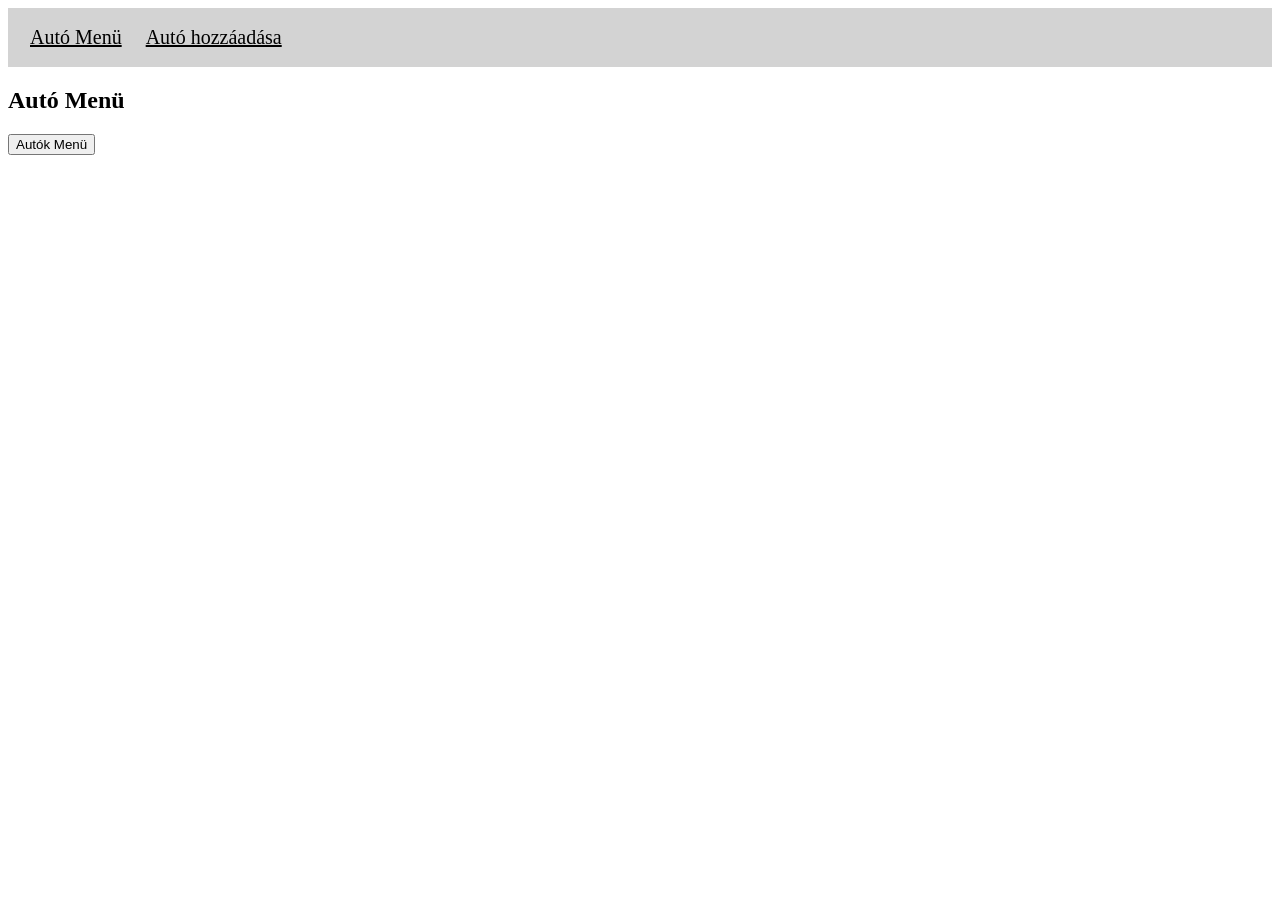
==== index.html @ 2132a19e "Initial commit A módosítás és a törlés készen van még, a létrehozás és a szépítés még hiányzik" ====
<!DOCTYPE html>
<html lang="hu">
<head>
    <meta charset="UTF-8">
    <meta name="viewport" content="width=device-width, initial-scale=1.0">
    <title>Autó Menü</title>
    <link rel="stylesheet" href="style.css">
</head>
<body>
    
    <div>
        <h2>Autó Menü</h2>
        <button id="send-btn">Autók Menü</button>
    </div>
    

    

    <div id="result"></div>

    <script src="app.js"></script>
    <script>
        let modositas = false;
        async function loadDB(){
            try{
                const res = await fetch(`https://iit-playground.arondev.hu/api/${NeptunCode}/car`,{
                    method: 'GET',
                    headers: {
                        'Content-Type': 'application/json'
                    }
                });
                const data = await res.json();
                console.log(data);

                const resultDiv = document.querySelector('#result');
                resultDiv.innerHTML = '';
                for(const car of data){
                    const carHtml = `
                    
                        <div class="card" data="${car.id}">
                            <a href="adatlap.html?id=${car.id}">${car.brand +" "+ car.model}</a>

                            
                            <p><strong>Gyártó:</strong> ${car.brand}</p>
                            <p><strong>Gyártás dátuma:</strong> ${car.dayOfCommission}</p>
                            <p><strong>Hajtás:</strong> ${car.electric ? "Elektromos" : "Benzines"}</p>
                            <p><strong>Fogyasztás:</strong> ${car.fuelUse.toFixed(2)} L</p>
                            <p><strong>Model: </strong> ${car.model}</p>
                            <p><strong>Tulajdonos:</strong> ${car.owner}</p>
                            <button onclick="modifyCar(${car.id})" id="modify" class="btn-primary">Módosítás</button>
                            <button onclick="deleteCar(${car.id})" id="delete" class="btn-danger">Törlés</button>
                            </div>
                    `;
                    resultDiv.innerHTML += carHtml;
                }

            }catch(err){
                console.log("Hiba az adatok betöltése során:" + err);
                alert("Hiba az adatok betöltésekor.");
            }
        }

        async function modifyCar(id){
            if(modositas){
                alert("Nem lehet többet módosítani mint 1 kocsi:(");
                return;
            }
            modositas = true;

            console.log(`Módosítandó autó ID: ${id}`);
            let data;

            try{
                const res = await fetch(`https://iit-playground.arondev.hu/api/${NeptunCode}/car/${id}`,{
                    method: 'GET',
                    headers: {
                        'Content-Type': 'application/json'
                    }
                });
                data = await res.json();


                if(!res.ok){
                    alert("Hiba az autó lekérdezése során!");
                }


            }catch(err){
                console.log("Hiba az adatok betöltése során:" + err);
                alert("Hiba az adatok betöltésekor.");
            }


            const TargetDiv = document.querySelector(`.card[data="${id}"]`);
            TargetDiv.innerHTML = `
                            <p><strong>${data.brand +" "+ data.model}</strong></p>
                            <p><strong>Gyártó: </strong><input type="text" id="brand" value="${data.brand}"></p>
                            <p><strong>Gyártás dátuma: </strong><input type="date" id="dayOfCommission" value="${data.dayOfCommission}"></p>
                            <p><strong>Hajtás: </strong><input type="text" id="electric" value="${data.electric ? "Elektromos" : "Benzines"}"></p>
                            <p><strong>Fogyasztás: </strong><input type="text" id="fuelUse" value="${data.fuelUse.toFixed(2)}"> L</p>
                            <p><strong>Model: </strong><input type="text" id="model" value="${data.model}"></p>
                            <p><strong>Tulajdonos: </strong><input type="text" id="owner" value="${data.owner}"></p>
                            <button id="save" class="btn-primary btn-save">Mentés</button>
            `

            const SaveGomb = document.querySelector('#save');
            SaveGomb.addEventListener('click',async () => {
                const BrandTartalom = document.querySelector('#brand').value.trim();
                const DayOfCommissionTartalom = document.querySelector('#dayOfCommission').value;
                const ElectricTartalom = document.querySelector('#electric').value;
                const fuelUseTartalom = parseFloat(document.querySelector('#fuelUse').value);
                const modelTartalom = document.querySelector('#model').value;
                const ownerTartalom = document.querySelector('#owner').value;

                const kocsilista = ['Toyota', 'Honda', 'Ford', 'Chevrolet', 'Nissan', 'BMW', 'Mercedes-Benz', 'Volkswagen', 'Audi', 'Hyundai', 'Kia', 'Subaru', 'Lexus', 'Mazda', 'Tesla', 'Jeep', 'Porsche', 'Volvo', 'Jaguar', 'Land Rover', 'Mitsubishi', 'Ferrari', 'Lamborghini'];

                if(!(kocsilista.includes(BrandTartalom))){
                    alert("Nem létezik ilyen gyártó!");
                    return;
                }

                if(!(ElectricTartalom.toLowerCase() == "elektromos" || ElectricTartalom.toLowerCase() == "benzines")){
                    alert("A hajtás csak Elektromos vagy Benzines lehet!");
                    return;
                }

                if(ElectricTartalom.toLowerCase() == "elektromos" && fuelUseTartalom != 0){
                    alert("Elektromos kocsi fogyasztása csak 0 lehet!");
                    return;
                }

                if(ElectricTartalom.toLowerCase() == "benzines" && fuelUseTartalom == 0){
                    alert("Benzines kocsi fogyasztása nem lehet 0!");
                    return;
                }

                const package = {
                    id : id,
                    brand : BrandTartalom,
                    dayOfCommission : DayOfCommissionTartalom,
                    electric : ElectricTartalom.toLowerCase() === "elektromos" ? true : false,
                    fuelUse : fuelUseTartalom,
                    model : modelTartalom,
                    owner : ownerTartalom
                }


                try{
                const res = await fetch(`https://iit-playground.arondev.hu/api/${NeptunCode}/car`,{
                    method: 'PUT',
                    headers: {
                        'Content-Type': 'application/json'
                    },
                    body : JSON.stringify(package)
                });
                if(!res.ok){
                    alert("Hiba az autó lekérdezése során!");
                    return;
                }

            }catch(err){
                console.log("Hiba az adatok betöltése során:" + err);
                alert("Hiba az adatok betöltésekor.");
            }

                alert("Módosítás sikeresen megtörtént!");
                loadDB();
                modositas = false;
            })
        }
        

        async function deleteCar(id){
            console.log(id + "id kocsi törlése");
            try{
                const res = await fetch(`https://iit-playground.arondev.hu/api/${NeptunCode}/car/${id}`,{
                    method: 'DELETE',
                    headers: {
                        'Content-Type': 'application/json'
                    }
                });

                if(!res.ok){
                    alert("Hiba az autó törlése során!: " + res.status);
                }else{
                    alert("ID: " + id + " kocsi sikeresen törölve!");
                    loadDB();
                }
                


            }catch(err){
                console.log("Hiba az autó törlése során a kérelemben: " + err);
                alert("Hiba az autó törlése során a kérelemben: " + err);
            }
        }


        const LekerdezesGomb = document.querySelector('#send-btn');
        LekerdezesGomb.addEventListener('click', () => {
            loadDB();
        })

    </script>
</body>
</html>
---- style.css ----
.navbar {
    background-color: lightgrey;
    padding: 10px;
    display: flex;
    justify-content: flex-start;
    align-items: center;
}

.navbar a {
    padding: 8px 12px;
    color: black;
    font-size: 20px;
}

.navbar a:hover {
    background-color: rgba(255, 255, 255, 0.2);
    border-radius: 4px;
}

p {
    margin: 5px 0;
}

.card {
    background: white;
    padding: 15px;
    border-radius: 5px;
    box-shadow: 0 2px 4px rgba(0, 0, 0, 0.1);
    margin-bottom: 15px;
}

.adatlap {
    max-width: 500px;
    margin: 20px auto;
    padding: 20px;
    font-size: larger;
}

.adatlap img {
    display: block;
    margin: 0 auto 10px;
    width: 50%;
}

.btn {
    display: inline-block;
    padding: 8px 16px;
    margin: 5px;
    font-size: 16px;
    text-align: center;
    border: none;
    cursor: pointer;
    border-radius: 4px;
}

.btn-primary {
    background-color: #007bff;
    color: white;
}

.btn-secondary {
    background-color: #6c757d;
    color: white;
}

.btn-danger {
    background-color: #dc3545;
    color: white;
}

.btn-save {
    background-color: #35dc35;
    color: white;
}

.btn:hover {
    opacity: 0.8;
}
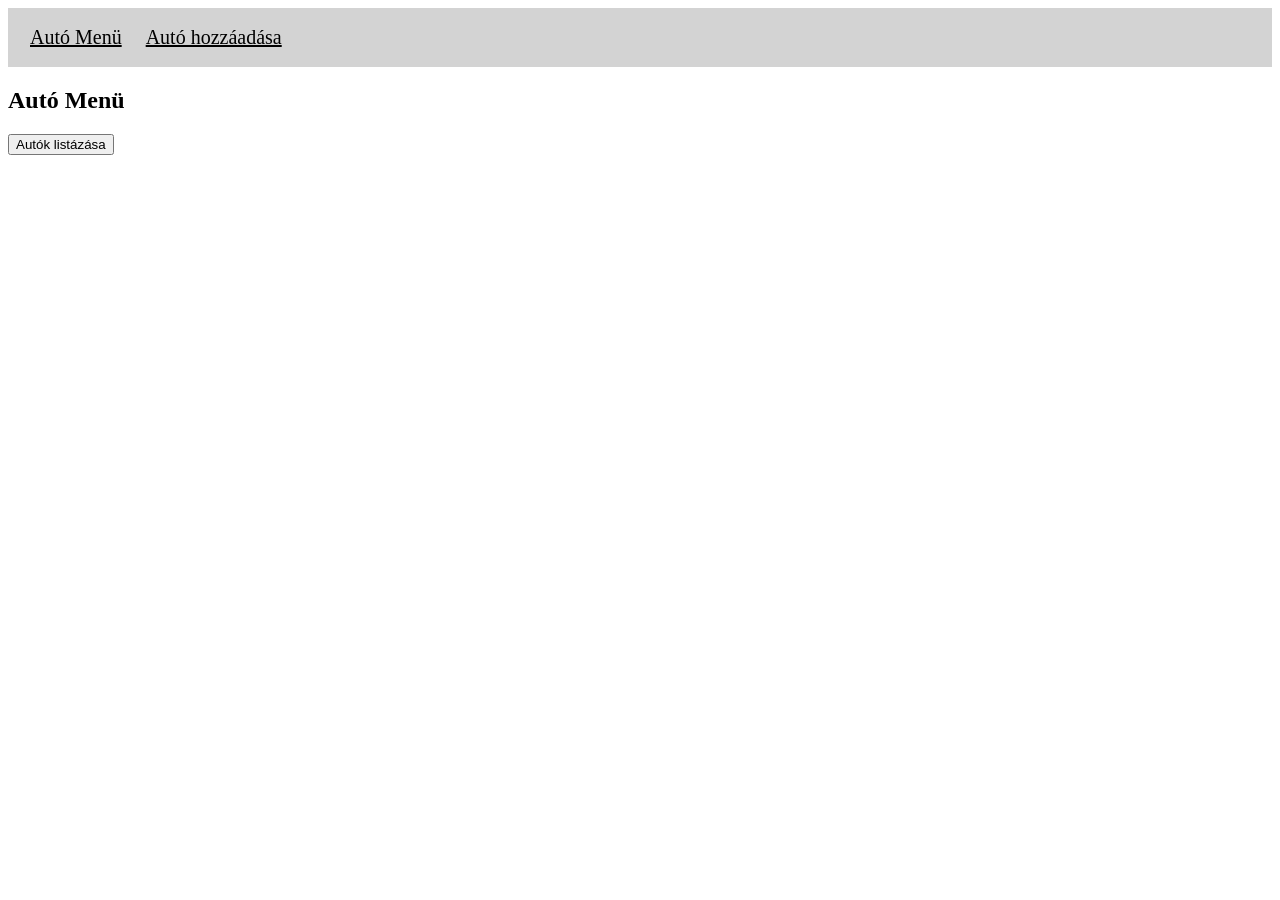
==== commit 01184fc5: "Működik mostmár Megcsináltam a logikát, minden jól működik, már csak a stílus kell" ====
--- a/index.html
+++ b/index.html
@@ -10,9 +10,11 @@
     
     <div>
         <h2>Autó Menü</h2>
-        <button id="send-btn">Autók Menü</button>
+        <button id="send-btn">Autók listázása</button>
     </div>
     
+
+
 
     
 
@@ -31,6 +33,10 @@
                 });
                 const data = await res.json();
                 console.log(data);
+
+                if(!res.ok){
+                    alert("Hiba a betöltés során: " + data.message)
+                }
 
                 const resultDiv = document.querySelector('#result');
                 resultDiv.innerHTML = '';
@@ -54,6 +60,14 @@
                     resultDiv.innerHTML += carHtml;
                 }
 
+                const count = `
+                <div id="counter">
+                <p><strong>Kocsik száma:</strong> ${data.length}</p>
+                </div>
+                `;
+
+                resultDiv.insertAdjacentHTML('afterbegin', count);
+
             }catch(err){
                 console.log("Hiba az adatok betöltése során:" + err);
                 alert("Hiba az adatok betöltésekor.");
@@ -81,7 +95,7 @@
 
 
                 if(!res.ok){
-                    alert("Hiba az autó lekérdezése során!");
+                    alert("Hiba az autó lekérdezése során!: " + data.message);
                 }
 
 
@@ -97,7 +111,7 @@
                             <p><strong>Gyártó: </strong><input type="text" id="brand" value="${data.brand}"></p>
                             <p><strong>Gyártás dátuma: </strong><input type="date" id="dayOfCommission" value="${data.dayOfCommission}"></p>
                             <p><strong>Hajtás: </strong><input type="text" id="electric" value="${data.electric ? "Elektromos" : "Benzines"}"></p>
-                            <p><strong>Fogyasztás: </strong><input type="text" id="fuelUse" value="${data.fuelUse.toFixed(2)}"> L</p>
+                            <p><strong>Fogyasztás: </strong><input type="number" id="fuelUse" value="${data.fuelUse.toFixed(2)}"> L</p>
                             <p><strong>Model: </strong><input type="text" id="model" value="${data.model}"></p>
                             <p><strong>Tulajdonos: </strong><input type="text" id="owner" value="${data.owner}"></p>
                             <button id="save" class="btn-primary btn-save">Mentés</button>
@@ -134,7 +148,7 @@
                     return;
                 }
 
-                const package = {
+                const carData = {
                     id : id,
                     brand : BrandTartalom,
                     dayOfCommission : DayOfCommissionTartalom,
@@ -151,16 +165,19 @@
                     headers: {
                         'Content-Type': 'application/json'
                     },
-                    body : JSON.stringify(package)
-                });
-                if(!res.ok){
-                    alert("Hiba az autó lekérdezése során!");
-                    return;
-                }
-
-            }catch(err){
-                console.log("Hiba az adatok betöltése során:" + err);
-                alert("Hiba az adatok betöltésekor.");
+                    body : JSON.stringify(carData)
+                });
+
+                data = await res.json();
+
+                if(!res.ok){
+                    alert("Hiba az autó lekérdezése során!\n" + data.message);
+                    return;
+                }
+
+            }catch(err){
+                console.log("Hiba a kocsi módosítása során:" + err);
+                alert("Hiba a kocsi módosítása során:" + err);
             }
 
                 alert("Módosítás sikeresen megtörtént!");
@@ -179,9 +196,10 @@
                         'Content-Type': 'application/json'
                     }
                 });
-
-                if(!res.ok){
-                    alert("Hiba az autó törlése során!: " + res.status);
+                data = await res.json();
+
+                if(!res.ok){
+                    alert("Hiba az autó törlése során!: " + data.message);
                 }else{
                     alert("ID: " + id + " kocsi sikeresen törölve!");
                     loadDB();
@@ -194,6 +212,9 @@
                 alert("Hiba az autó törlése során a kérelemben: " + err);
             }
         }
+
+        
+
 
 
         const LekerdezesGomb = document.querySelector('#send-btn');
--- a/style.css
+++ b/style.css
@@ -71,6 +71,7 @@
 .btn-save {
     background-color: #35dc35;
     color: white;
+    border: 1px solid #28a745;
 }
 
 .btn:hover {
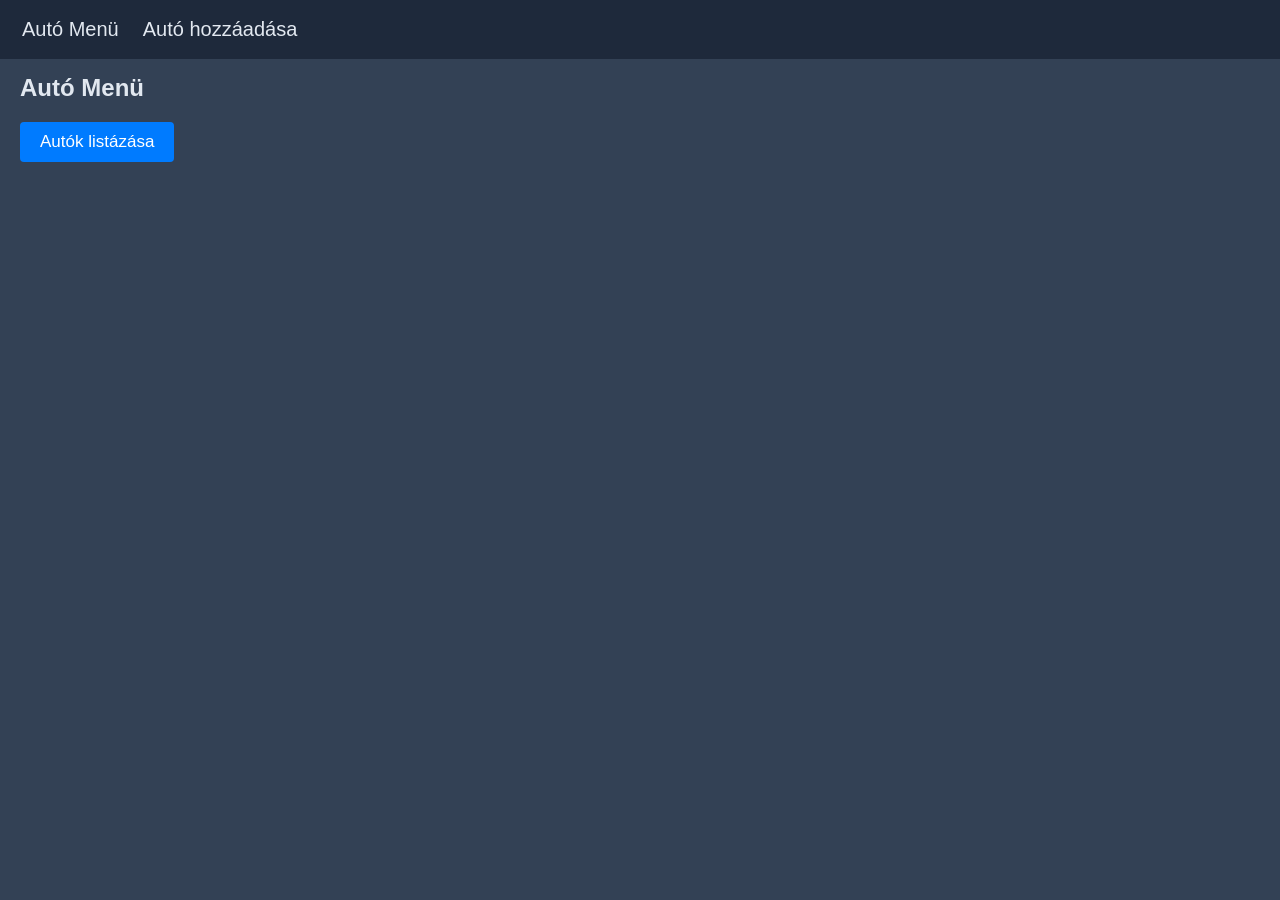
==== commit 87e4c89c: "CSS befejezése és bár bugfix Az autók létrehozásánal az üzleti logika ellenőrzése. CSS szépítések Pá" ====
--- a/index.html
+++ b/index.html
@@ -36,6 +36,7 @@
 
                 if(!res.ok){
                     alert("Hiba a betöltés során: " + data.message)
+                    return;
                 }
 
                 const resultDiv = document.querySelector('#result');
@@ -43,7 +44,7 @@
                 for(const car of data){
                     const carHtml = `
                     
-                        <div class="card" data="${car.id}">
+                        <div class="card" data-id="${car.id}">
                             <a href="adatlap.html?id=${car.id}">${car.brand +" "+ car.model}</a>
 
                             
@@ -53,8 +54,8 @@
                             <p><strong>Fogyasztás:</strong> ${car.fuelUse.toFixed(2)} L</p>
                             <p><strong>Model: </strong> ${car.model}</p>
                             <p><strong>Tulajdonos:</strong> ${car.owner}</p>
-                            <button onclick="modifyCar(${car.id})" id="modify" class="btn-primary">Módosítás</button>
-                            <button onclick="deleteCar(${car.id})" id="delete" class="btn-danger">Törlés</button>
+                            <button onclick="modifyCar(${car.id})" class="btn-primary">Módosítás</button>
+                            <button onclick="deleteCar(${car.id})" class="btn-danger">Törlés</button>
                             </div>
                     `;
                     resultDiv.innerHTML += carHtml;
@@ -105,7 +106,7 @@
             }
 
 
-            const TargetDiv = document.querySelector(`.card[data="${id}"]`);
+            const TargetDiv = document.querySelector(`.card[data-id="${id}"]`);
             TargetDiv.innerHTML = `
                             <p><strong>${data.brand +" "+ data.model}</strong></p>
                             <p><strong>Gyártó: </strong><input type="text" id="brand" value="${data.brand}"></p>
@@ -196,13 +197,18 @@
                         'Content-Type': 'application/json'
                     }
                 });
-                data = await res.json();
+                const data = await res.json();
 
                 if(!res.ok){
                     alert("Hiba az autó törlése során!: " + data.message);
                 }else{
-                    alert("ID: " + id + " kocsi sikeresen törölve!");
-                    loadDB();
+                    if(!modositas){
+                        alert("ID: " + id + " kocsi sikeresen törölve!");
+                        loadDB();
+                    }else{
+                        alert("ID: " + id + " kocsi sikeresen törölve!\nA módosítások megjelenítéséhez mentse el az éppen módosítás alatt lévő autót!");
+                    }
+                    
                 }
                 
 
--- a/style.css
+++ b/style.css
@@ -1,5 +1,18 @@
+body {
+    font-family: Arial, Helvetica, sans-serif;
+    background-color: #334155;
+    color: #333;
+    margin: 0;
+    padding: 0;
+}
+
+h2 {
+    margin: 15px 20px;
+    color: #e2e8f0;
+}
+
 .navbar {
-    background-color: lightgrey;
+    background-color: #1e293b;
     padding: 10px;
     display: flex;
     justify-content: flex-start;
@@ -8,17 +21,36 @@
 
 .navbar a {
     padding: 8px 12px;
-    color: black;
+    color: #e2e8f0;
     font-size: 20px;
+    text-decoration: none;
 }
 
 .navbar a:hover {
-    background-color: rgba(255, 255, 255, 0.2);
+    background-color: rgba(255, 255, 255, 0.1);
     border-radius: 4px;
 }
 
 p {
     margin: 5px 0;
+}
+
+#result {
+    max-width: 700px;
+    margin: 20px auto;
+    padding: 20px 25px;
+}
+
+#result:empty {
+    display: none;
+}
+
+#counter {
+    background-color: #eaeaea;
+    padding: 10px 15px;
+    border-radius: 5px;
+    margin-bottom: 15px;
+    font-size: 17px;
 }
 
 .card {
@@ -27,6 +59,22 @@
     border-radius: 5px;
     box-shadow: 0 2px 4px rgba(0, 0, 0, 0.1);
     margin-bottom: 15px;
+    border-left: 4px solid #007bff;
+}
+
+.card:hover {
+    box-shadow: 0 4px 8px rgba(0, 0, 0, 0.15);
+}
+
+.card a {
+    font-size: 18px;
+    font-weight: bold;
+    color: #007bff;
+    text-decoration: none;
+}
+
+.card a:hover {
+    text-decoration: underline;
 }
 
 .adatlap {
@@ -40,6 +88,50 @@
     display: block;
     margin: 0 auto 10px;
     width: 50%;
+}
+
+input[type="text"],
+input[type="number"],
+input[type="date"] {
+    padding: 6px 8px;
+    font-size: 15px;
+    border: 1px solid #ccc;
+    border-radius: 4px;
+}
+
+input[type="text"]:focus,
+input[type="number"]:focus,
+input[type="date"]:focus {
+    outline: none;
+    border-color: #007bff;
+}
+
+label {
+    margin-right: 8px;
+}
+
+button {
+    display: inline-block;
+    padding: 8px 16px;
+    margin: 5px;
+    font-size: 16px;
+    text-align: center;
+    border: none;
+    cursor: pointer;
+    border-radius: 4px;
+    background-color: #007bff;
+    color: white;
+}
+
+button:hover {
+    opacity: 0.85;
+}
+
+#send-btn,
+#create-btn {
+    margin-left: 20px;
+    padding: 10px 20px;
+    font-size: 17px;
 }
 
 .btn {
@@ -76,4 +168,4 @@
 
 .btn:hover {
     opacity: 0.8;
-}+}
